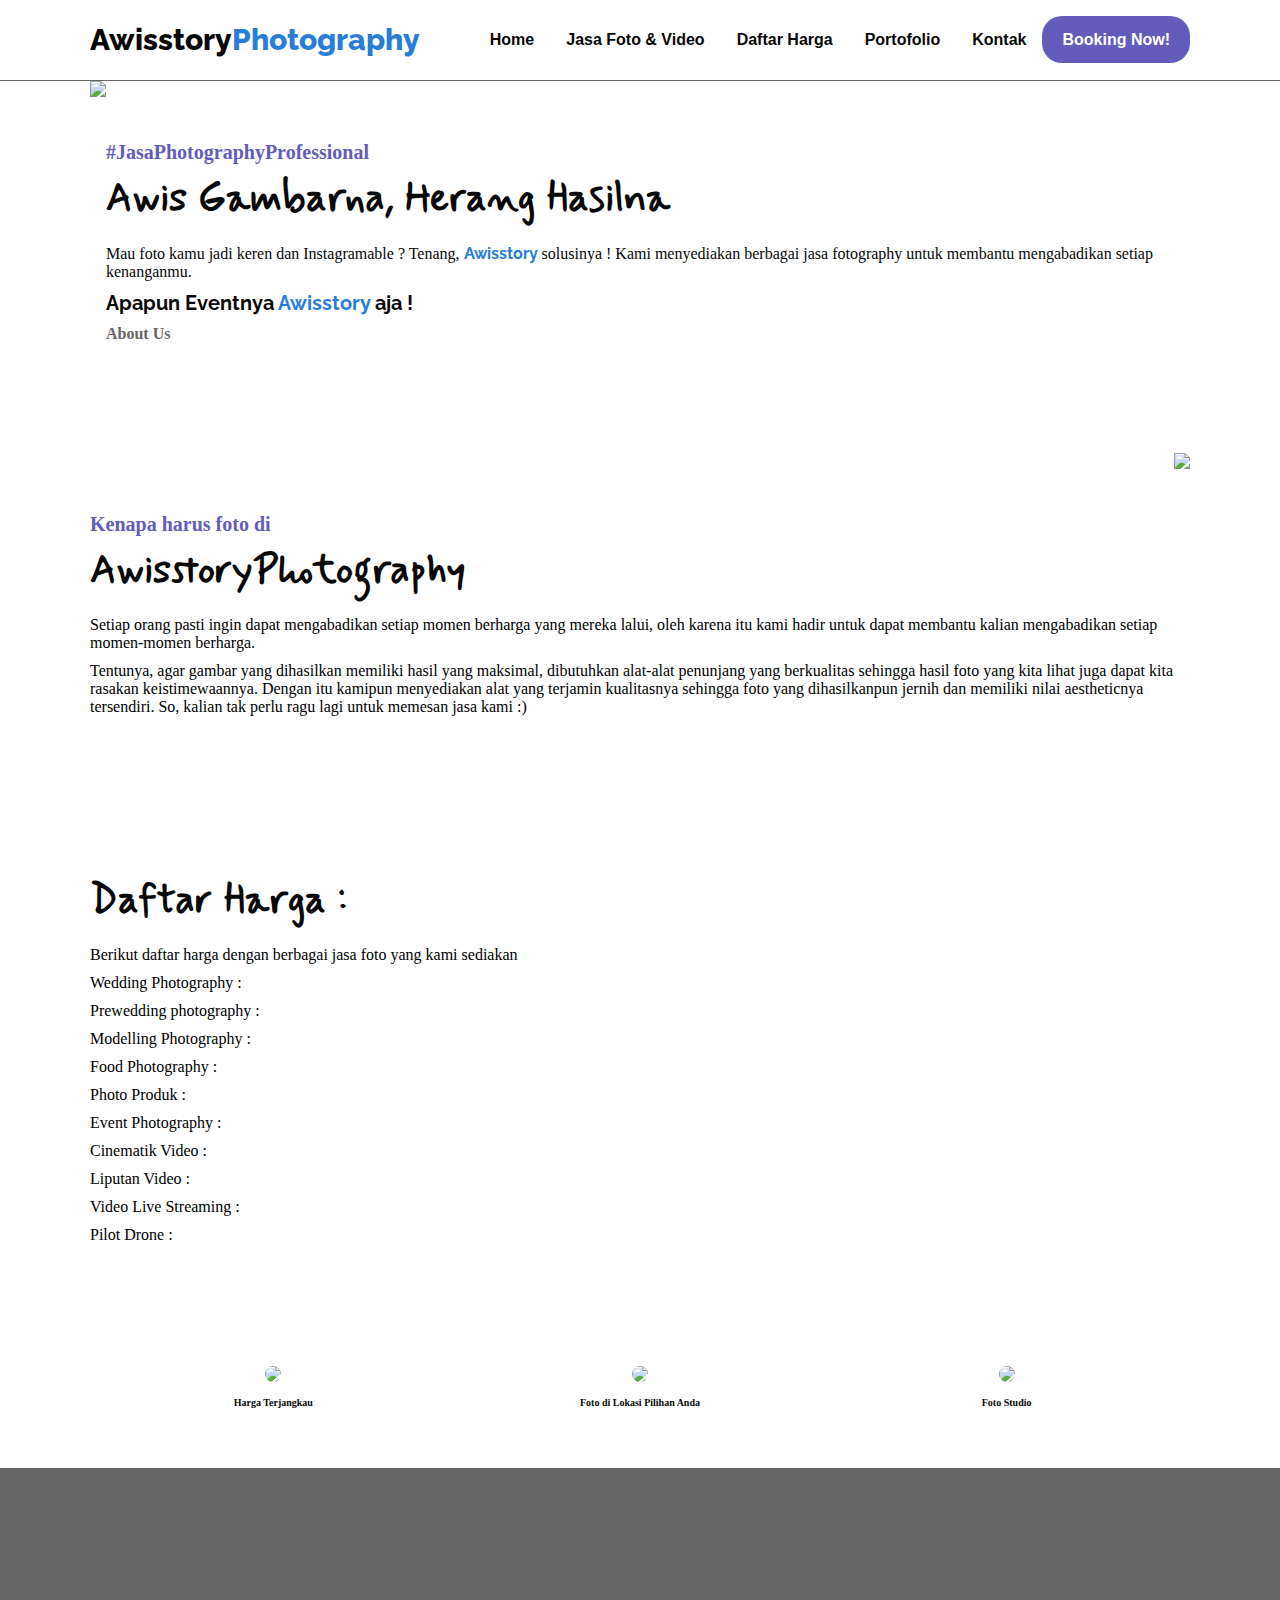
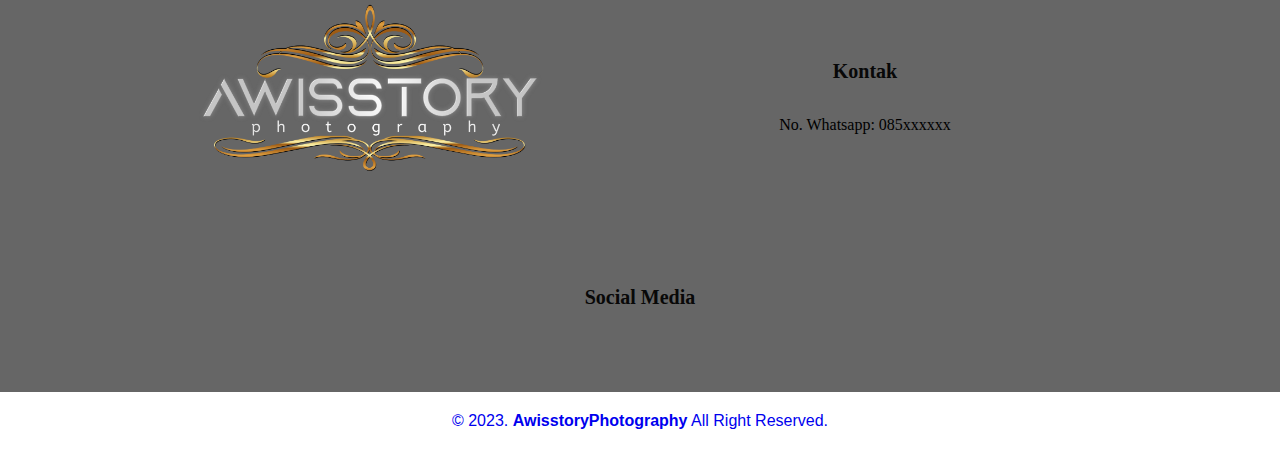
==== index.html @ f9f66c9a "Add files via upload" ====
<!DOCTYPE html>
<html lang="en">
<head>
    <meta charset="UTF-8">
    <meta http-equiv="X-UA-Compatible" content="IE=edge">
    <meta name="viewport" content="width=device-width, initial-scale=1.0">
    <title>AwisstoryPhotography</title>
    <link rel="stylesheet" href="style.css">

    <!-- Feathericons -->
    <script src="https://unpkg.com/feather-icons"></script>
    <!-- Fonts -->
    <link rel="preconnect" href="https://fonts.googleapis.com">
    <link rel="preconnect" href="https://fonts.gstatic.com" crossorigin>
    <link href="https://fonts.googleapis.com/css2?family=Raleway:wght@100;300;400;600&display=swap" rel="stylesheet">
    <link href="https://fonts.googleapis.com/css2?family=Mynerve&display=swap" rel="stylesheet">    
</head>
<body>
    <nav>
        <div class="wrapper">
            <div class="logo"><a href="">Awisstory<span>Photography</span></a></div>
              <div class="menu">
                <ul>
                    <li><a href="#home">Home</a></li>
                    <li><a href="#jasa">Jasa Foto & Video</a></li>
                    <li><a href="#harga">Daftar Harga</a></li>
                    <li><a href="#portofolio">Portofolio</a></li>
                    <li><a href="#contact">Kontak</a></li>
                    <li><a href="" class="tbl-biru">Booking Now!</a></li>
                </ul>
            </div>
            </div>
        </div>
    </nav>
    <div class="wrapper">
        <!-- Home -->
        <section id="home">
            <img src="https://img.freepik.com/free-vector/slr-camera-grunge-tshirt-design-hand-drawn-sketch-vector-illustration_460848-14467.jpg?size=626&ext=jpg&uid=R56439615&ga=GA1.2.2076488835.1676648658&semt=ais"/>
            <div class="kolom">
                <p class="jargon">#JasaPhotographyProfessional</p>
                <h2>Awis Gambarna, Herang Hasilna <a href="#" id="camera"><i data-feather="camera"></i></i></h2>
                <p>Mau foto kamu jadi keren dan Instagramable ? Tenang, <span>Awisstory</span> solusinya ! Kami menyediakan berbagai jasa fotography untuk membantu mengabadikan setiap kenanganmu.
                </p>
                <p class="jargon2">Apapun Eventnya <span>Awisstory </span>aja !</p>
                <p><a href="#contact" class="tbl-biru2">About Us</a></p>
            </div>
        </section>

        <!-- Kit -->
        <section id="kit">
            <div class="kolom">
                <P class="deskripsi">Kenapa harus foto di</P>
                <h2>AwisstoryPhotography</h2>
                <p>Setiap orang pasti ingin dapat mengabadikan setiap momen berharga yang mereka lalui, oleh karena itu kami hadir untuk dapat membantu kalian mengabadikan setiap momen-momen berharga. </p>
                <p> Tentunya, agar gambar yang dihasilkan memiliki hasil yang maksimal, dibutuhkan alat-alat penunjang yang berkualitas sehingga hasil foto yang kita lihat juga dapat kita rasakan keistimewaannya. Dengan itu kamipun menyediakan alat yang terjamin kualitasnya sehingga foto yang dihasilkanpun jernih dan memiliki nilai aestheticnya tersendiri. So, kalian tak perlu ragu lagi untuk memesan jasa kami :)</p>
            </div>
            <img src="https://img.freepik.com/free-vector/huge-camera-tiny-people-taking-pictures-photographer-with-camera-photos-landscapes-flat-vector-illustration-photography-occupation-concept-banner-website-design-landing-web-page_74855-23089.jpg?size=626&ext=jpg&uid=R56439615&ga=GA1.2.2076488835.1676648658&semt=ais"/>
        </section>

        <!-- Daftar Harga -->
        <section id="harga">
            <div class="tengah">
                <div class="kolom">
                    <h2 class="price">Daftar Harga :</h2>
                    <p>Berikut daftar harga dengan berbagai jasa foto yang kami sediakan</p>
                    <p>Wedding Photography :</p>
                    <p>Prewedding photography :</p>
                    <p>Modelling Photography :</p>
                    <p>Food Photography :</p> 
                    <p>Photo Produk :</p> 
                    <p>Event Photography :</p> 
                    <p>Cinematik Video :</p> 
                    <p>Liputan Video :</p> 
                    <p>Video Live Streaming :</p> 
                    <p>Pilot Drone :</p>
                </div>
            </div>
        </section>

        <!-- Kelebihan -->
        <section id="#">
            <div class="adv">
                <h2 class="kel"></h2>
                <div class="logoadv">
                    <div class="element">
                        <img src="https://img.freepik.com/free-vector/wallet-with-bill-credit-card-flat-design_1284-1061.jpg?size=338&ext=jpg&uid=R56439615&ga=GA1.2.2076488835.1676648658&semt=sph"/>
                        <p>Harga Terjangkau</p>
                    </div>
                    <div class="element">
                        <img src="https://img.freepik.com/free-photo/vertical-shot-travellers-top-foggy-mountain_181624-56126.jpg?size=338&ext=jpg&uid=R56439615&ga=GA1.2.2076488835.1676648658&semt=ais"/>
                        <p class="e2">Foto di Lokasi Pilihan Anda</p>
                    </div>
                    <div class="element">
                        <img src="https://img.freepik.com/free-vector/equipped-photography-studio_23-2147563492.jpg?size=338&ext=jpg&uid=R56439615&ga=GA1.1.2076488835.1676648658&semt=ais"/>
                        <p>Foto Studio</p>
                    </div>
            </div>
        </section>
    </div>
        <!-- Footer -->
    <div id="contact">
        <div class="wrapper">
            <div class="footer">
            <img src="img/AwisstoryLogo.png">
                <div class="footer-section">
                    <h3>Kontak</h3>
                    <p>No. Whatsapp: 085xxxxxx</p>
                </div>
                <div class="footer-section">
                    <h3>Social Media</h3>
                    <a class="youtube" href="https://www.youtube.com/@awisstory" id="youtube"><i data-feather="youtube"></i></i>
                    <a class="instagram" href="https://instagram.com/awisstory_photography?utm_medium=copy_link" id="instagram"><i data-feather="instagram"></i></i>
                </div>
            </div>
        </div>
    </div>

    <div id="copyright">
        <div class="wrapper">
            &copy; 2023. <b>AwisstoryPhotography</b> All Right Reserved.
        </div>
    </div>
    <!-- feathericons -->
    <script> feather.replace()
    </script>
</body>
</html>
---- style.css ----
:root {
    --dongker: #060047;
    --abu: #20262E;
}
*{
    text-decoration: none;
    margin: 0px;
    padding: 0px;
}

body {
    margin: 0px;
    padding: 0px;
    font-family: 'Open Sans',sans-serif;
}

.wrapper {
    width: 1100px;
    margin: auto;
    position: relative;
}

.logo a{
    font-size: 30px;
    font-weight: 800;
    float: left;
    font-family: 'Raleway';
    color: #080808;
}

.wrapper .logo span{
    color: #287dd7;
}

.menu {
    float: right;
}

nav {
    width: 100%;
    margin: auto;
    display: flex;
    line-height: 80px;
    position: sticky;
    position: -webkit-sticky;
    top: 0;
    background: #FFFFFF;
    z-index: 1;
    border-bottom: 1px solid #666;
}

nav ul {
    list-style-type: none;
    margin: 0;
    padding: 0;
    overflow: hidden;
}

nav ul li {
    float: left;
}

nav ul li a {
    color: #080808;
    font-weight: bold;
    text-align: center;
    padding: 0px 16px 0px 16px;
    text-decoration: none;
}    

nav ul li a:hover {
   text-decoration: underline; 
   /* color: #645CBB;  */
      
}

section {
    margin: auto;
    display: flex;
    margin-bottom: 50px;
}

.kolom {
    margin-top: 50px;
    margin-bottom: 50px;
}

.kolom .jargon {
    font-size: 20px;
    font-weight: bold;
    font-family: 'comic sans ms';
    color: #645CBB;
}

.kolom .jargon2 {
    font-weight: bold;
    font-family: 'Raleway';
    font-size: 20px;
}

.kolom .deskripsi {
    font-size: 20px;
    font-weight: bold;
    font-family: 'comic sans ms';
    color: #645CBB;
}


h2 {
    font-family: 'Mynerve';
    font-weight: 800;
    font-size: 40px;
    margin-bottom: 20px;
    color: #080808;
    width: 100%;
    line-height: 50px;
}

h2 span {
    color: #287dd7;
}

#camera {
    color: #080808;
}

a.tbl-biru {
    background: #645CBB;
    border-radius: 20px;
    margin-top: 20px;
    padding: 15px 20px 15px 20px;
    color: #fff;
    cursor: pointer;
    font-weight: bold;
}

a.tbl-biru:hover {
    background-color: #287dd7;
    text-decoration: none;
}

a.tbl-biru2 {
    color: #666;
    font-weight: bold;  
}


a.tbl-biru2:hover {
    text-decoration: underline;
    color: #645CBB;
}
p {
    margin: 10px 0px 10px 0px;
    font-family: 'comic sans ms';
}

p span {
    font-family: 'Raleway';
    color: #287dd7;
    font-weight: bold;
}

/* Kelebihan */
.adv {
    font-size: 20px;
    font-weight: bold;
    font-family: 'comic sans ms';
    text-align: center;
    width: 100%;
}

.adv .kel {
    color: #645CBB;
    font-family: comic sans ms;
}

.logoadv {
    width: 100%;
    position: relative;
    display: flex;
    flex-wrap: wrap;
}

.element {
    width: 20%;
    margin: auto;
}

.element img {
    width: 80%;
    border-radius: 50%;
}

.element p {
    font-family: 'comic sans ms';
    font-weight: 800;
    font-size: 10px;
    text-align: center;
    color: #080808;
}

#contact {
    background: #666;
    padding: 50px 0px 50px 0px;
}


.footer img{
    width: 50vh;
    size-adjust: 50px;
    position: relative;
    padding: 0;
}

.footer {
    width: 90%;
    position: relative;
    display: flex;
    flex-wrap: wrap;
    margin: auto;
    text-align: center;
    
}

.footer-section {
    width: 40vh;
    margin:  auto;
    

}

h3 {
    font-family: 'comic sans ms';
    font-weight: 800;
    font-size: 20px;
    margin-bottom: 20px;
    color: #080808;
    width: 100%;
    line-height: 50px;
}

.footer-section a {
    color: #080808;
}

a.youtube:hover {
    size-adjust: 2rem;
    color: red;
}

a.instagram:hover {
    size-adjust: 2rem;
    color: rgb(242, 86, 167);
}

#copyright {
    text-align: center;
    width: 100%;
    padding: 20px 0;
}

@media  screen and (max-width: 991.98px) {
    .wrapper{
        width: 90%;
    }

    .logo a{
        display: block;
        text-align: center;
    }

    nav .menu {
        width: 100%;
        margin: 0;
    }

    nav .menu ul {
        text-align: center;
        margin: auto;
        line-height: 60px;
    }

    nav .menu ul li {
        display: inline-block;
        float: none;
    }

    section {
        display: block;
    }

    section img {
        display: block;
        width: 100%;
        height: auto;
    }
}
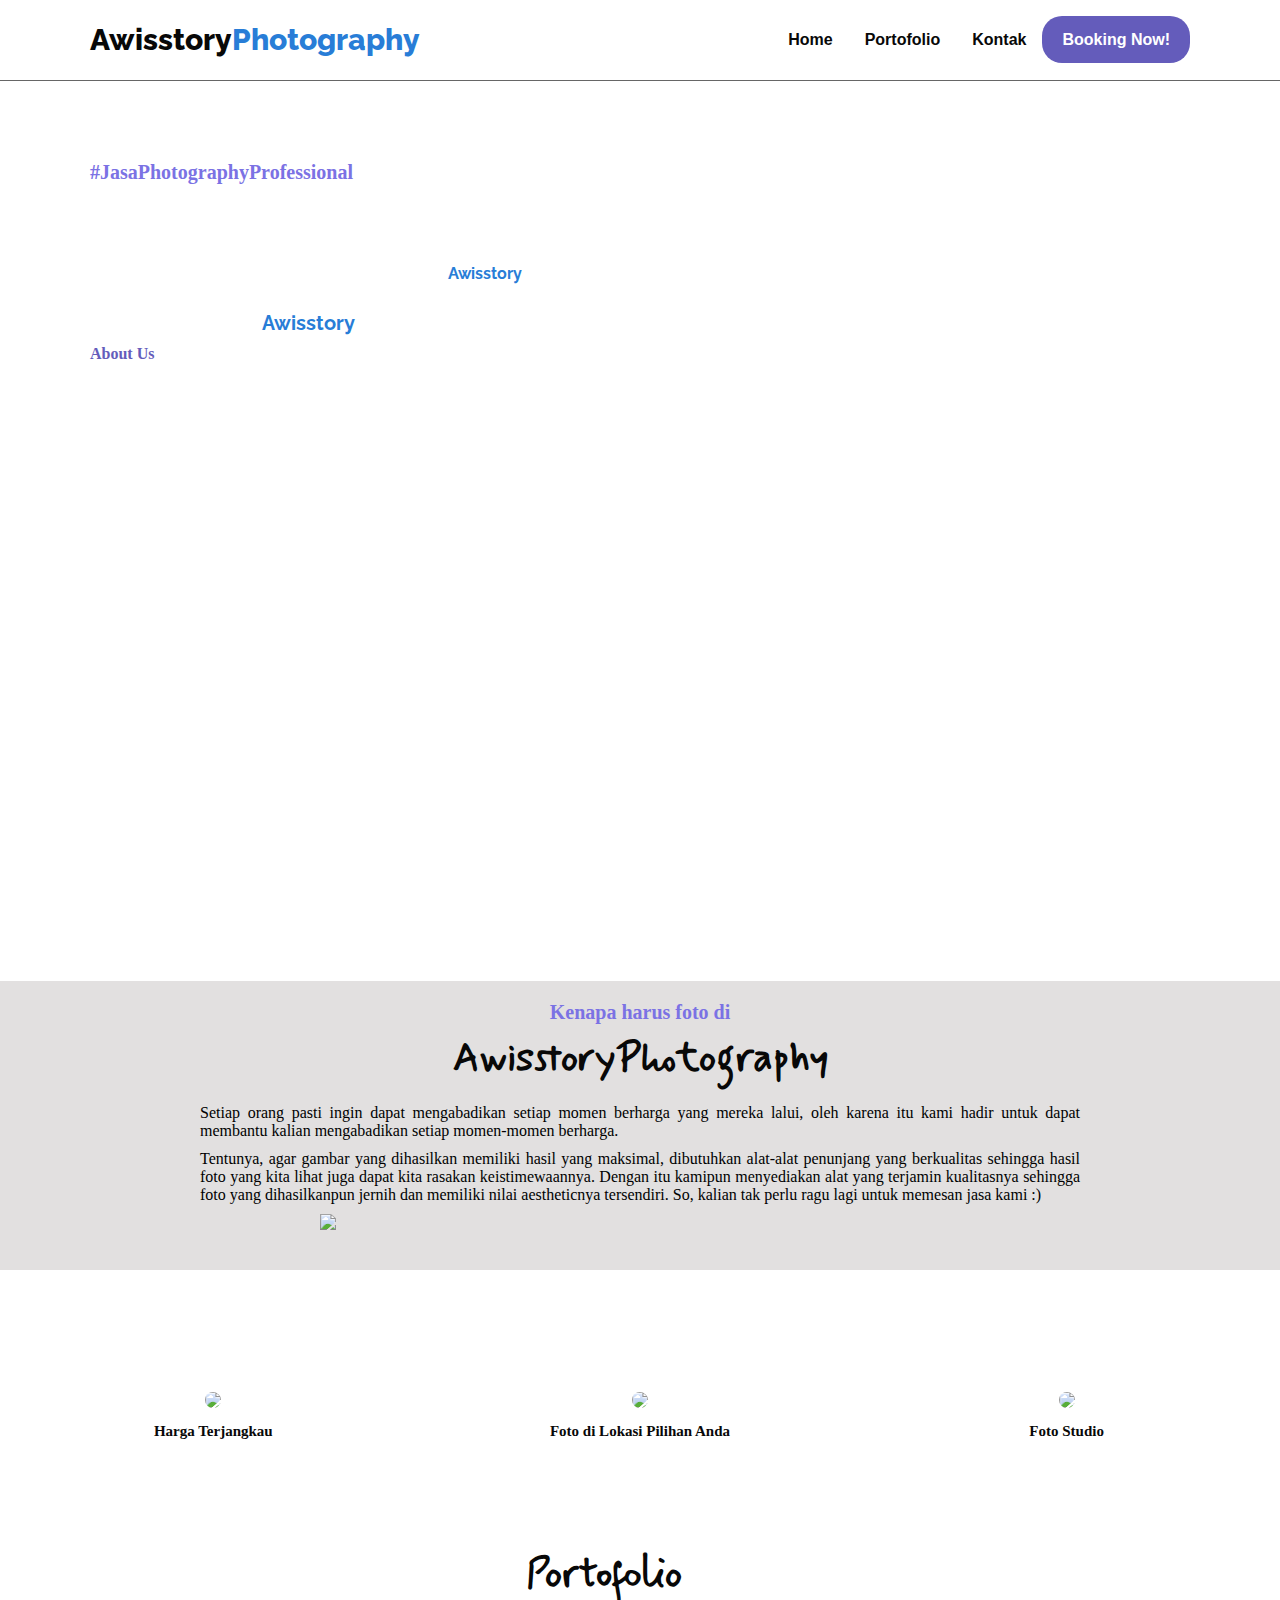
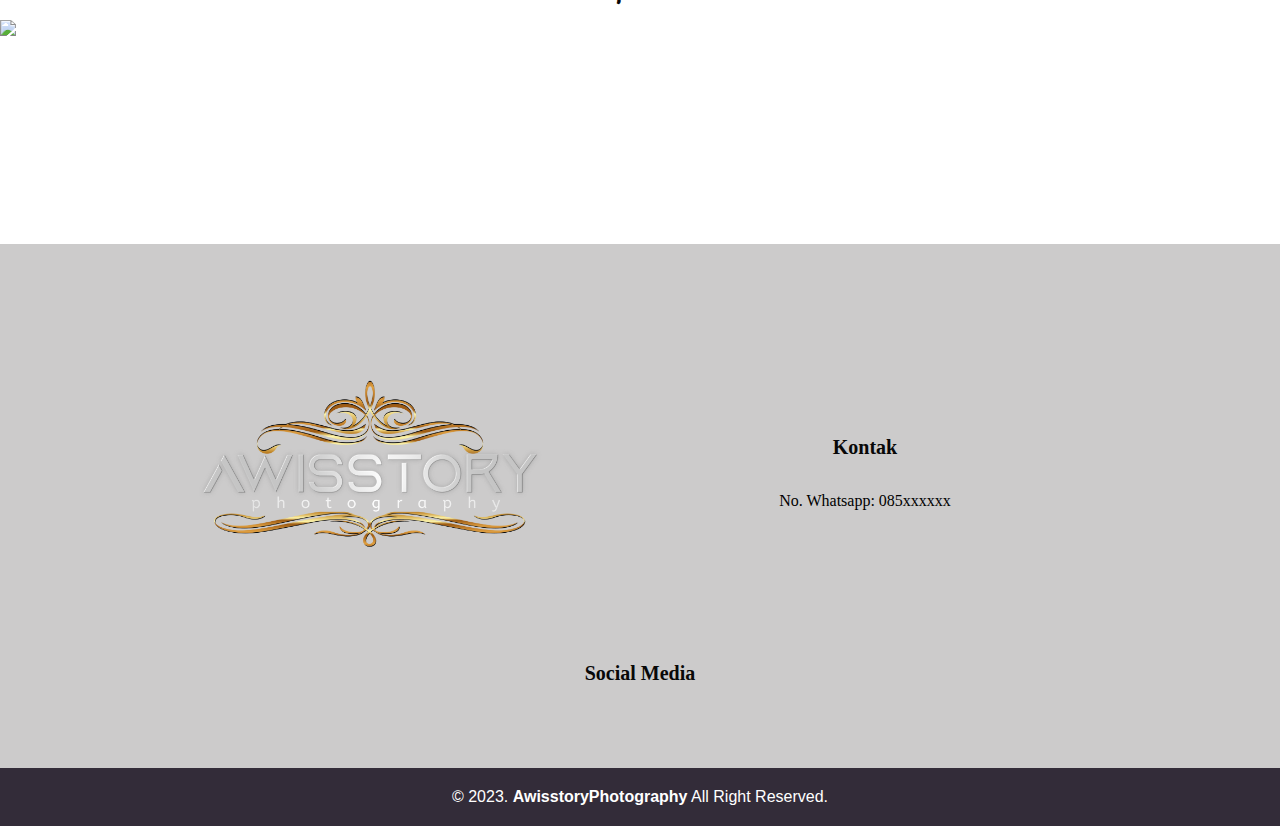
==== commit 9adc6b15: "Add files via upload" ====
--- a/index.html
+++ b/index.html
@@ -21,44 +21,43 @@
             <div class="logo"><a href="">Awisstory<span>Photography</span></a></div>
               <div class="menu">
                 <ul>
-                    <li><a href="#home">Home</a></li>
-                    <li><a href="#jasa">Jasa Foto & Video</a></li>
-                    <li><a href="#harga">Daftar Harga</a></li>
+                    <li><a href="#">Home</a></li>
+                    <!-- <li><a href="#jasa">Jasa Foto & Video</a></li> -->
+                    <!-- <li><a href="#harga">Daftar Harga</a></li> -->
                     <li><a href="#portofolio">Portofolio</a></li>
                     <li><a href="#contact">Kontak</a></li>
-                    <li><a href="" class="tbl-biru">Booking Now!</a></li>
+                    <li><a href="booking.html" class="tbl-biru">Booking Now!</a></li>
                 </ul>
             </div>
             </div>
         </div>
     </nav>
-    <div class="wrapper">
+    <div class="content">
         <!-- Home -->
-        <section id="home">
-            <img src="https://img.freepik.com/free-vector/slr-camera-grunge-tshirt-design-hand-drawn-sketch-vector-illustration_460848-14467.jpg?size=626&ext=jpg&uid=R56439615&ga=GA1.2.2076488835.1676648658&semt=ais"/>
-            <div class="kolom">
-                <p class="jargon">#JasaPhotographyProfessional</p>
-                <h2>Awis Gambarna, Herang Hasilna <a href="#" id="camera"><i data-feather="camera"></i></i></h2>
-                <p>Mau foto kamu jadi keren dan Instagramable ? Tenang, <span>Awisstory</span> solusinya ! Kami menyediakan berbagai jasa fotography untuk membantu mengabadikan setiap kenanganmu.
-                </p>
-                <p class="jargon2">Apapun Eventnya <span>Awisstory </span>aja !</p>
-                <p><a href="#contact" class="tbl-biru2">About Us</a></p>
-            </div>
+        <section class="home" id="home">             
+               <div class="kolom">
+                   <p class="jargon">#JasaPhotographyProfessional</p>
+                   <h2>Awis Gambarna, Herang Hasilna <a href="#" id="camera"><i data-feather="camera"></i></i></h2>
+                    <p>Mau foto kamu jadi keren dan Instagramable ? Tenang, <span>Awisstory</span> solusinya ! Kami menyediakan berbagai jasa fotography untuk membantu mengabadikan setiap kenanganmu.
+                    </p>
+                    <p class="jargon2">Apapun Eventnya <span>Awisstory </span>aja !</p>
+                    <p><a href="#contact" class="tbl-biru2">About Us</a></p>
+                </div>
         </section>
 
         <!-- Kit -->
         <section id="kit">
-            <div class="kolom">
+            <div class="kit">
                 <P class="deskripsi">Kenapa harus foto di</P>
                 <h2>AwisstoryPhotography</h2>
                 <p>Setiap orang pasti ingin dapat mengabadikan setiap momen berharga yang mereka lalui, oleh karena itu kami hadir untuk dapat membantu kalian mengabadikan setiap momen-momen berharga. </p>
                 <p> Tentunya, agar gambar yang dihasilkan memiliki hasil yang maksimal, dibutuhkan alat-alat penunjang yang berkualitas sehingga hasil foto yang kita lihat juga dapat kita rasakan keistimewaannya. Dengan itu kamipun menyediakan alat yang terjamin kualitasnya sehingga foto yang dihasilkanpun jernih dan memiliki nilai aestheticnya tersendiri. So, kalian tak perlu ragu lagi untuk memesan jasa kami :)</p>
+                <img src="https://img.freepik.com/free-photo/overhead-view-bag-appliances-photography-blue-background_23-2148038900.jpg?size=626&ext=jpg&uid=R56439615&ga=GA1.1.2076488835.1676648658&semt=ais"/>
             </div>
-            <img src="https://img.freepik.com/free-vector/huge-camera-tiny-people-taking-pictures-photographer-with-camera-photos-landscapes-flat-vector-illustration-photography-occupation-concept-banner-website-design-landing-web-page_74855-23089.jpg?size=626&ext=jpg&uid=R56439615&ga=GA1.2.2076488835.1676648658&semt=ais"/>
         </section>
 
         <!-- Daftar Harga -->
-        <section id="harga">
+        <!-- <section id="harga">
             <div class="tengah">
                 <div class="kolom">
                     <h2 class="price">Daftar Harga :</h2>
@@ -75,7 +74,11 @@
                     <p>Pilot Drone :</p>
                 </div>
             </div>
-        </section>
+        </section> -->
+
+        <!-- Portofolio -->
+        
+        <!-- Portofolio end -->
 
         <!-- Kelebihan -->
         <section id="#">
@@ -94,6 +97,21 @@
                         <img src="https://img.freepik.com/free-vector/equipped-photography-studio_23-2147563492.jpg?size=338&ext=jpg&uid=R56439615&ga=GA1.1.2076488835.1676648658&semt=ais"/>
                         <p>Foto Studio</p>
                     </div>
+            </div>
+        </section>
+
+        <!-- Portofolio -->
+        <section id="portofolio">
+            <div class="portofolio">
+                <div class="port">
+                    <h2>Portofolio</h2>
+                    <img src="img/Desain tanpa judul.png">
+                </div>
+                <div class="row">
+                    <iframe width="400" height="200" src="https://www.youtube.com/embed/Qua4cyIHXeo" title="YouTube video player" frameborder="0" allow="accelerometer; autoplay; clipboard-write; encrypted-media; gyroscope; picture-in-picture; web-share" allowfullscreen></iframe>
+                    <iframe width="400" height="200" src="https://www.youtube.com/embed/yb7tyryyeJQ" title="YouTube video player" frameborder="0" allow="accelerometer; autoplay; clipboard-write; encrypted-media; gyroscope; picture-in-picture; web-share" allowfullscreen></iframe>
+                    <iframe width="400" height="200" src="https://www.youtube.com/embed/1uQEeDiw1cw" title="YouTube video player" frameborder="0" allow="accelerometer; autoplay; clipboard-write; encrypted-media; gyroscope; picture-in-picture; web-share" allowfullscreen></iframe>
+                </div>
             </div>
         </section>
     </div>
--- a/style.css
+++ b/style.css
@@ -4,8 +4,15 @@
 }
 *{
     text-decoration: none;
-    margin: 0px;
-    padding: 0px;
+    margin: 0;
+    padding: 0;
+    box-sizing: border-box;
+    outline: none;
+    border: none;
+}
+
+html {
+ scroll-behavior: smooth;
 }
 
 body {
@@ -69,43 +76,64 @@
 }    
 
 nav ul li a:hover {
-   text-decoration: underline; 
-   /* color: #645CBB;  */
-      
+   text-decoration: underline;    
 }
 
 section {
     margin: auto;
     display: flex;
-    margin-bottom: 50px;
+    margin-bottom: 0px;
+    /* min-height: 100vh;   */
+}
+
+.home {
+    background-image: url('img/Image.png');
+    background-repeat: no-repeat;
+    background-size: cover;
+    background-position: center;
+    position: relative;
+    display: flex;
+    min-height: 100vh;
+}
+
+.home::after {
+    home: '';
+    display: block;
+    position: absolute;
+    width: 100%;
+    height: 100%;
+    background: linear-gradient(0deg, rgba(1, 1, 3, 1) 3%, rgba(255, 255, 255, 0) 25%);
 }
 
 .kolom {
     margin-top: 50px;
     margin-bottom: 50px;
+    padding: 20px 90px;
 }
 
 .kolom .jargon {
     font-size: 20px;
     font-weight: bold;
     font-family: 'comic sans ms';
+    color: #7b72e4;
+}
+
+.kolom .jargon2 {
+    font-weight: bold;
+    font-family: 'Raleway';
+    font-size: 20px;
+}
+
+.kolom .deskripsi {
+    font-size: 20px;
+    font-weight: bold;
+    font-family: 'comic sans ms';
     color: #645CBB;
 }
 
-.kolom .jargon2 {
-    font-weight: bold;
-    font-family: 'Raleway';
-    font-size: 20px;
-}
-
-.kolom .deskripsi {
-    font-size: 20px;
-    font-weight: bold;
-    font-family: 'comic sans ms';
-    color: #645CBB;
-}
-
-
+.home h2 {
+    color: #FFFFFF;
+}
 h2 {
     font-family: 'Mynerve';
     font-weight: 800;
@@ -121,7 +149,7 @@
 }
 
 #camera {
-    color: #080808;
+    color: #FFFFFF;
 }
 
 a.tbl-biru {
@@ -140,7 +168,7 @@
 }
 
 a.tbl-biru2 {
-    color: #666;
+    color: #645CBB;
     font-weight: bold;  
 }
 
@@ -160,6 +188,37 @@
     font-weight: bold;
 }
 
+
+/* Kit */
+.kit {
+background-color: #e2e0e0;
+padding: 10px 0px 40px 0px;
+}
+
+.kit img {
+display: block;
+margin-left: auto;
+margin-right: auto;
+width: 40rem;
+}
+
+.kit p{
+   text-align: justify;
+   padding: 0px 200px 0px 200px;
+}
+
+.kit h2 {
+    text-align: center;
+ }
+
+.kit .deskripsi {
+    font-family: 'comic sans ms';
+    font-weight: bold;
+    color: #7b72e4;
+    font-size: 20px;
+    text-align: center;
+    
+}
 /* Kelebihan */
 .adv {
     font-size: 20px;
@@ -167,6 +226,8 @@
     font-family: 'comic sans ms';
     text-align: center;
     width: 100%;
+    padding-bottom: 100px;
+    padding-top: 100PX;
 }
 
 .adv .kel {
@@ -187,20 +248,34 @@
 }
 
 .element img {
-    width: 80%;
+    width: 100%;
     border-radius: 50%;
 }
 
 .element p {
     font-family: 'comic sans ms';
     font-weight: 800;
-    font-size: 10px;
-    text-align: center;
-    color: #080808;
-}
-
+    font-size: 15px;
+    text-align: center;
+    color: #080808;
+}
+
+/* portofolio */
+.port h2 {
+    text-align: center;
+}
+
+.port img{
+    width: 100%;    
+}
+
+.row {
+    width: 100%;
+    flex-wrap: wrap;
+    text-align: center;
+}
 #contact {
-    background: #666;
+    background: #cccbcb;
     padding: 50px 0px 50px 0px;
 }
 
@@ -219,6 +294,7 @@
     flex-wrap: wrap;
     margin: auto;
     text-align: center;
+
     
 }
 
@@ -257,32 +333,43 @@
     text-align: center;
     width: 100%;
     padding: 20px 0;
+    background-color: #332C39;
+    color: #FFFFFF;
 }
 
 @media  screen and (max-width: 991.98px) {
+    .content {
+        min-height: 100vh;
+    }
     .wrapper{
-        width: 90%;
+        width: 100%;
+        margin-bottom: 0;
     }
 
     .logo a{
         display: block;
         text-align: center;
+        padding-left: 40px;
     }
 
     nav .menu {
         width: 100%;
-        margin: 0;
+        margin: 0 ;
     }
 
     nav .menu ul {
         text-align: center;
         margin: auto;
-        line-height: 60px;
+        line-height: 60px;   
     }
 
     nav .menu ul li {
         display: inline-block;
         float: none;
+    }
+
+    .kolom {
+        padding: 0;
     }
 
     section {
@@ -294,4 +381,48 @@
         width: 100%;
         height: auto;
     }
+
+    .home {
+        background-position: center;
+        background-size: cover;
+        background-repeat: no-repeat;
+        position: relative;
+        display: flex;
+    }
+    /* kit */
+    .kit h2 {
+        text-align: center;
+    }
+
+    .kit p {
+        text-align: justify;
+        padding: 0px 20px 0px 20px;
+    }
+
+    .kit img {
+        width: 100%;
+    }
+    /* kelebihan */
+    .element .e2 {
+        font-size: 12px;
+    }
+}
+
+/* tablet */
+@media (max-width: 768px) {
+    html{
+        font-size: 62.5%;
+    }
+} 
+/* mobile phone */
+@media (max-width: 450px) {
+    html{
+        font-size: 80%;
+    }
+
+    .kolom {
+        margin-top: 50px;
+        margin-bottom: 50px;
+        padding: 20px 20px;
+    }
 }